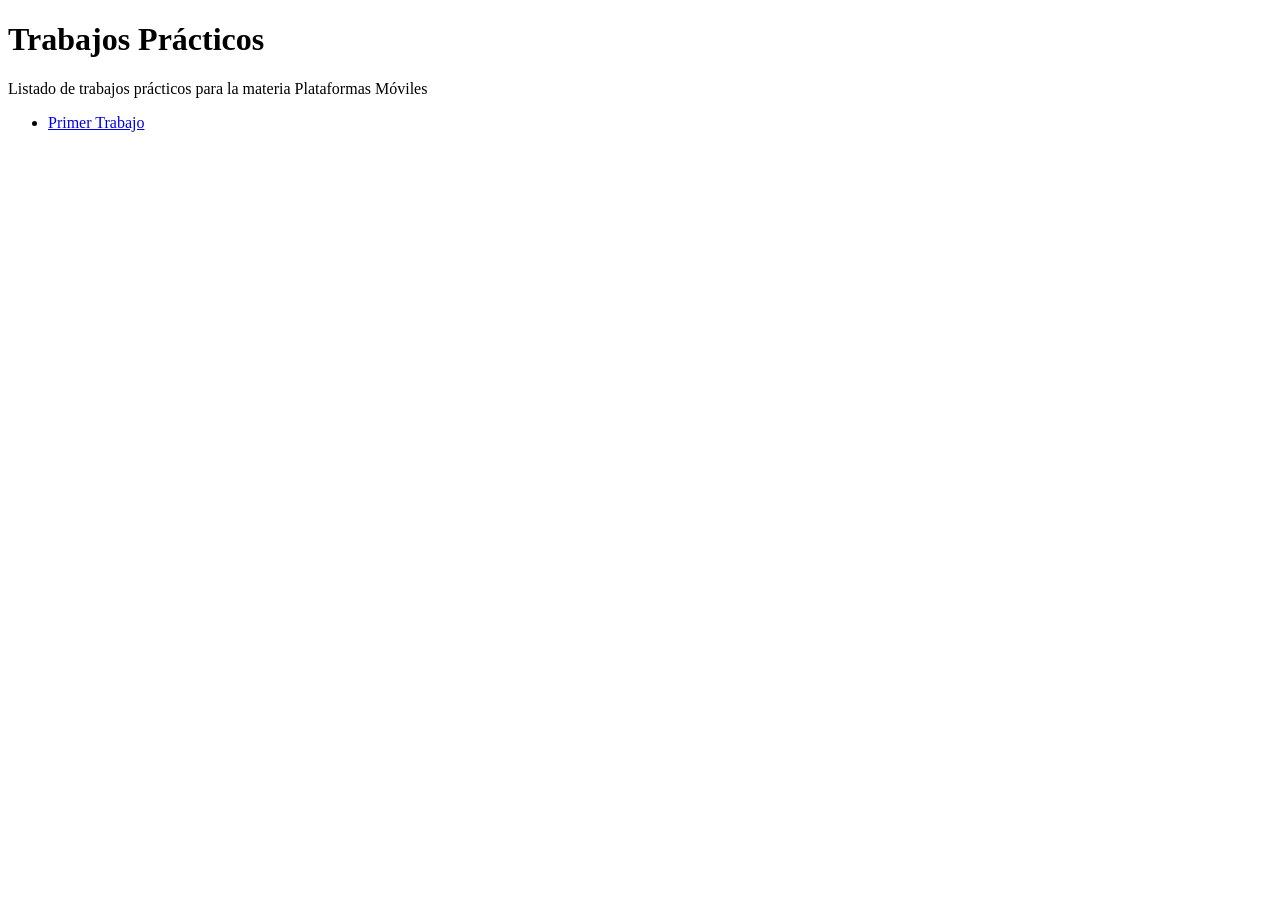
==== index.html @ 13515421 "Create index.html" ====
<!DOCTYPE html>
<html>
   <head>
      <title>Hola Mundo!</title>
   </head>
   <body>
     <h1>Trabajos Prácticos</h1>
     <p>Listado de trabajos prácticos para la materia Plataformas Móviles</p>
     <ul>
       <li><a href="tp-1/">Primer Trabajo</a></li>
     </ul>
   </body>
</html>
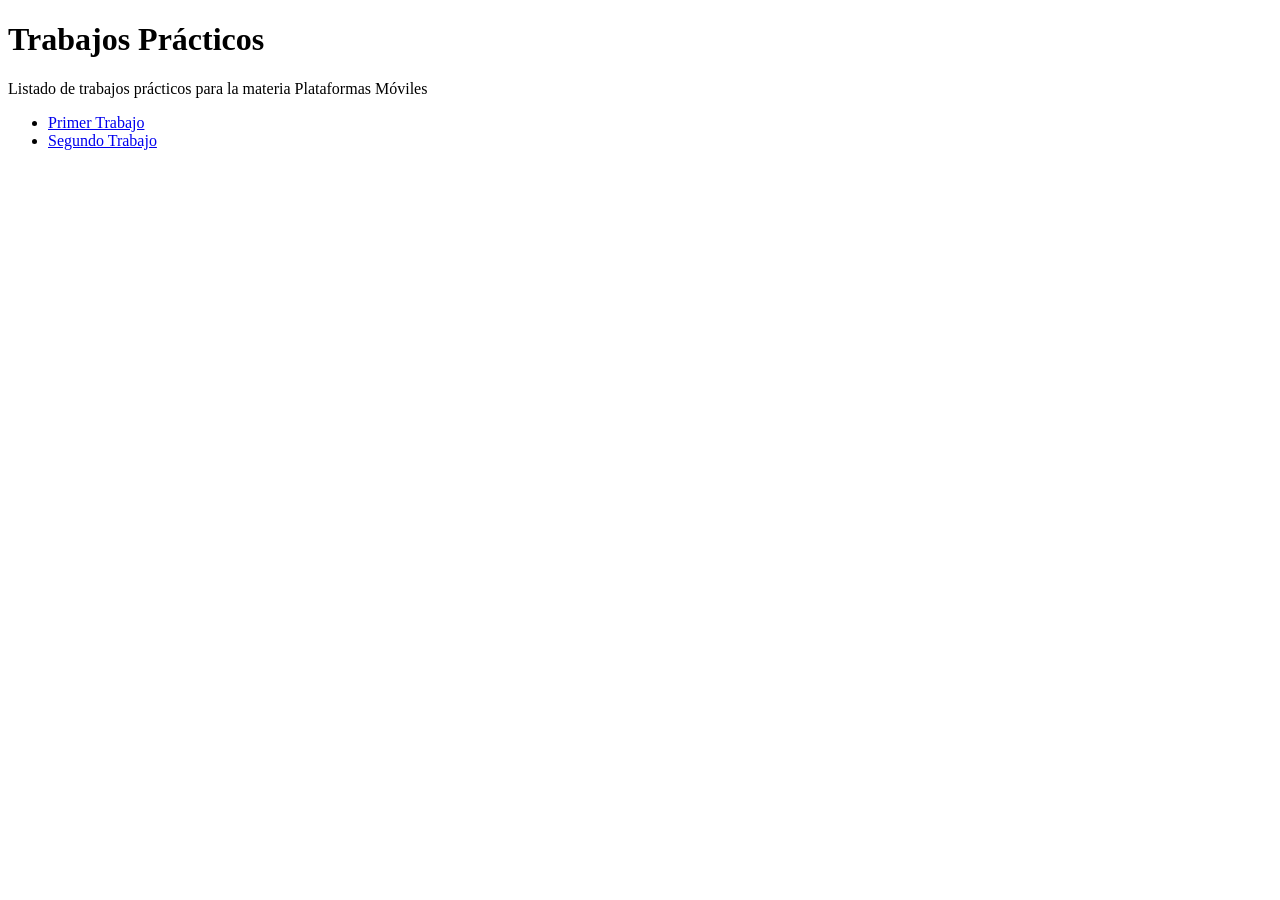
==== commit c5256563: "Update index.html" ====
--- a/index.html
+++ b/index.html
@@ -8,6 +8,7 @@
      <p>Listado de trabajos prácticos para la materia Plataformas Móviles</p>
      <ul>
        <li><a href="tp-1/">Primer Trabajo</a></li>
+        <li><a href="tp-2/">Segundo Trabajo</a></li>
      </ul>
    </body>
 </html>
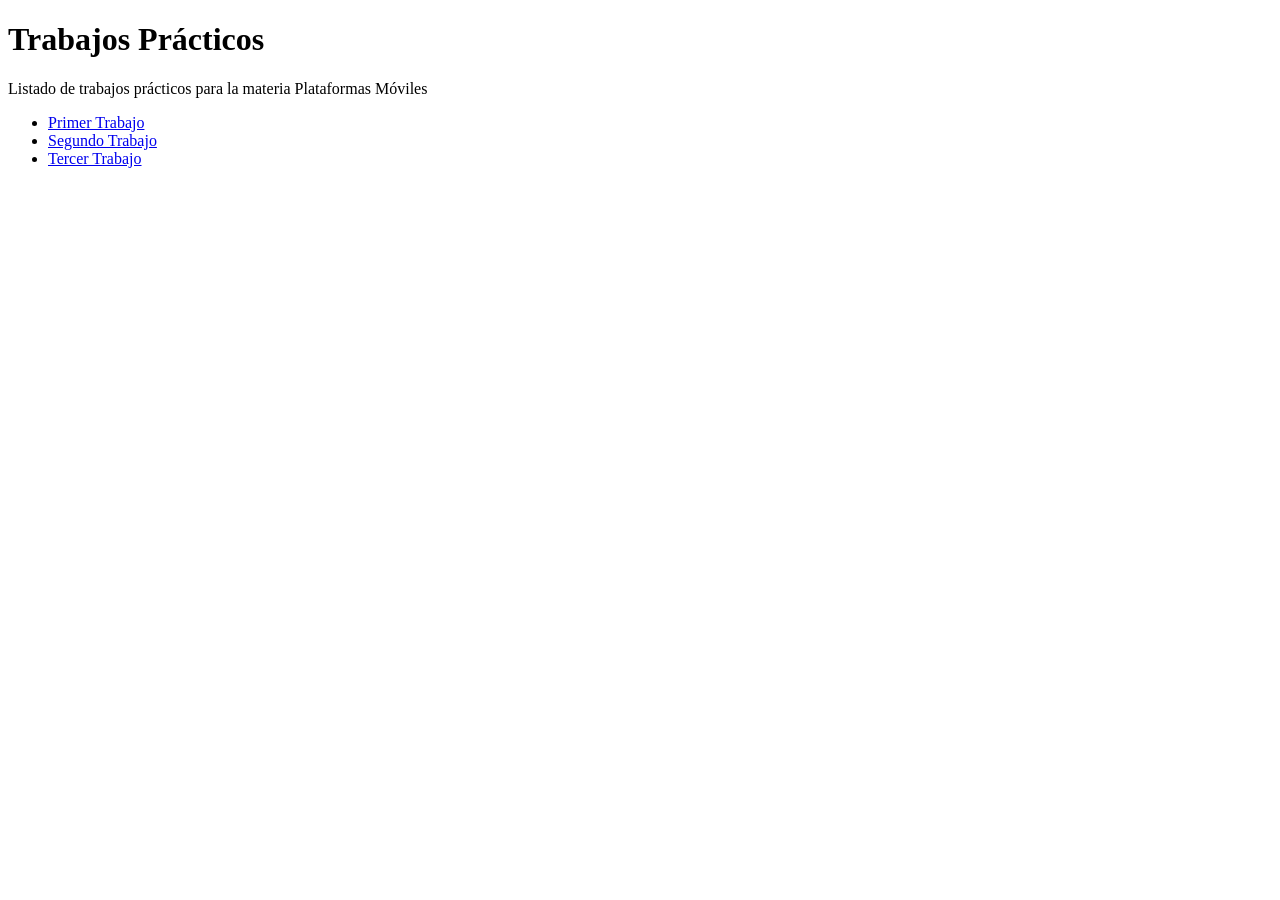
==== commit f965db78: "Update index.html" ====
--- a/index.html
+++ b/index.html
@@ -9,6 +9,7 @@
      <ul>
        <li><a href="tp-1/">Primer Trabajo</a></li>
         <li><a href="tp-2/">Segundo Trabajo</a></li>
+        <li><a href="tp-3/">Tercer Trabajo</a></li>
      </ul>
    </body>
 </html>
